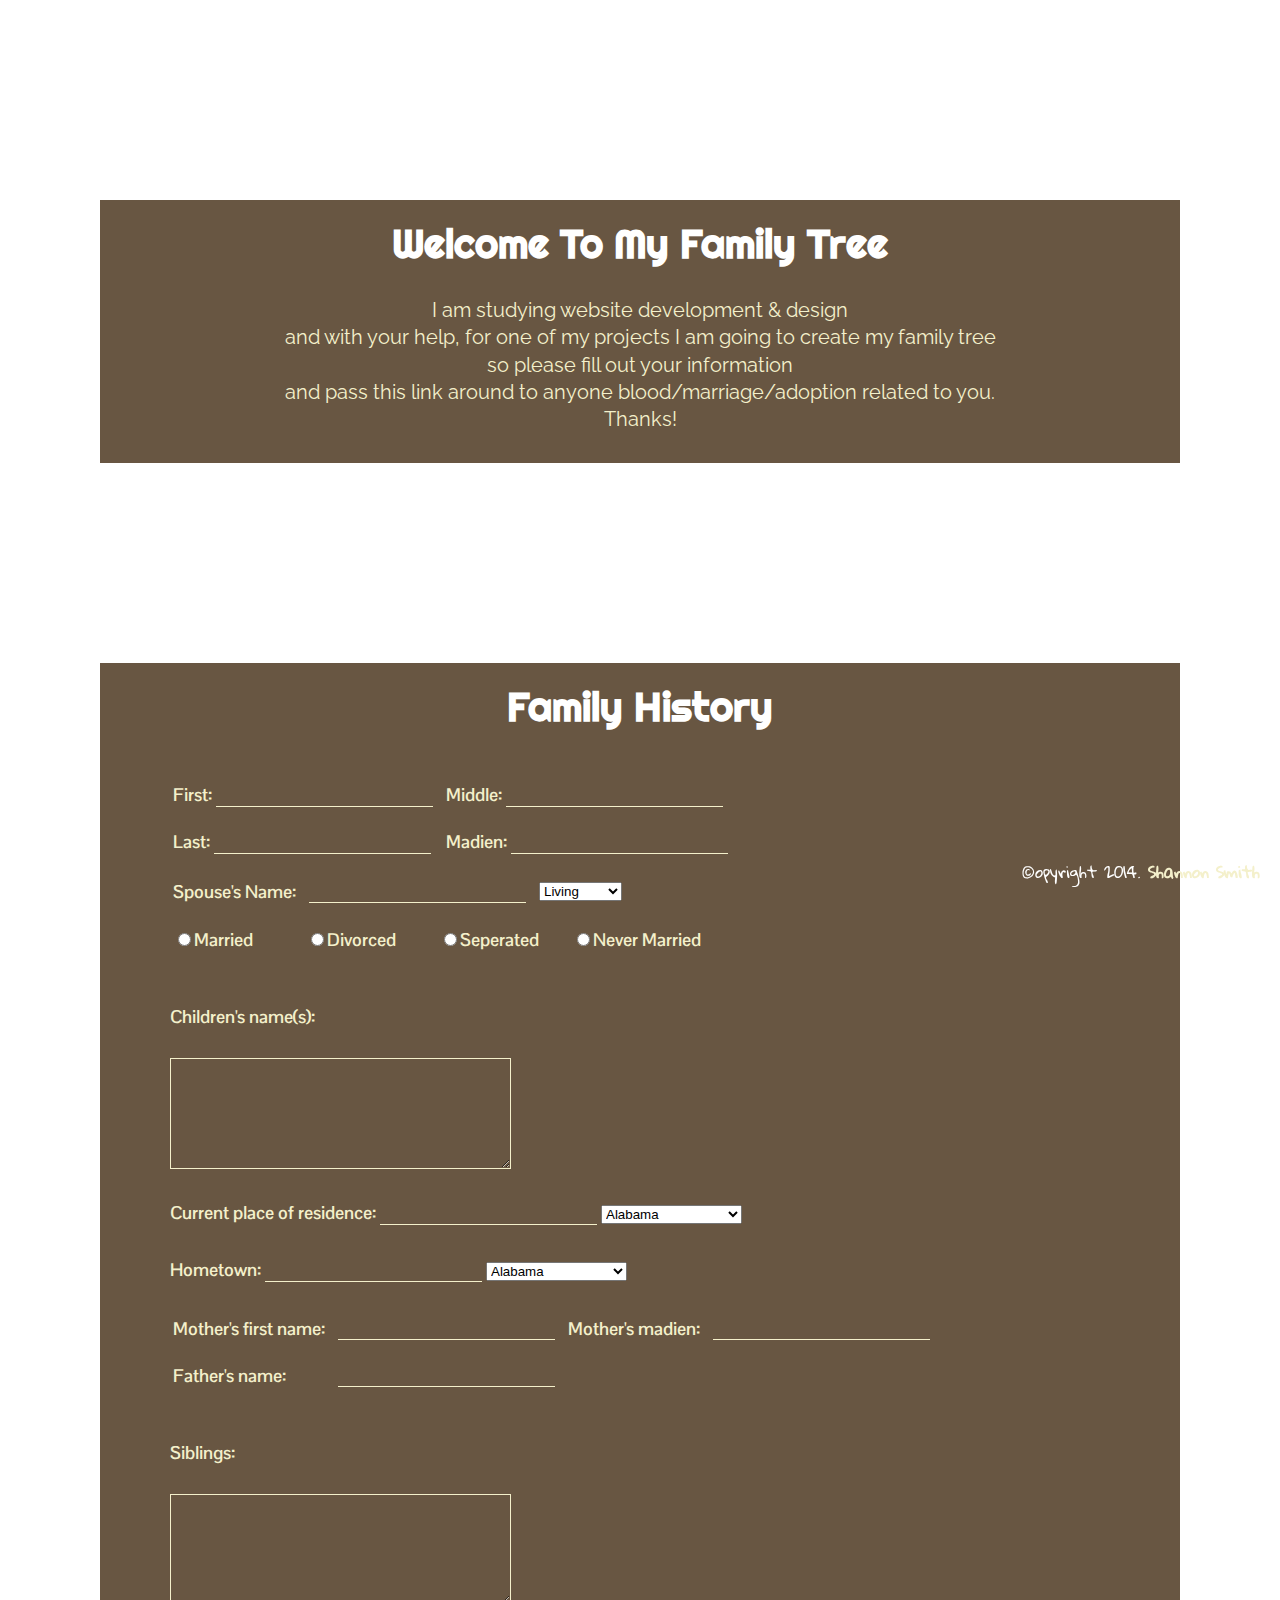
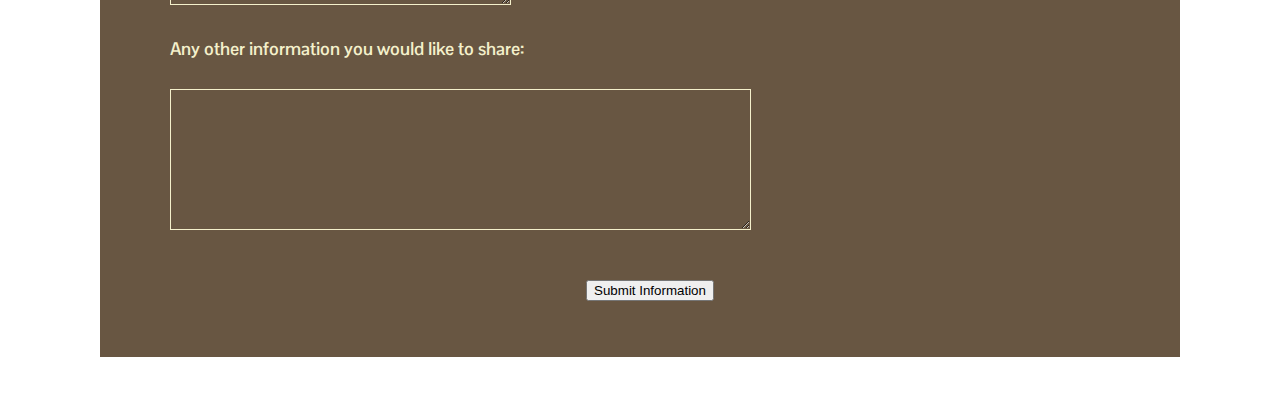
==== index.html @ b751acd3 "added php file" ====
<!DOCTYPE>

<html>
<head>
	<title>Family Tree</title>
	<link rel="stylesheet" type="text/css" href="family_tree.css" />
	<link href='http://fonts.googleapis.com/css?family=Cabin+Condensed|Gloria+Hallelujah|Indie+Flower|Pontano+Sans|Righteous' rel='stylesheet' type='text/css'>
	<link href='http://fonts.googleapis.com/css?family=Raleway' rel='stylesheet' type='text/css'>
</head>

<body>
<div class="container">
	<div class="box">
		<div class="content">
			<h3>Welcome To My Family Tree</h3>
			<p>I am studying website development & design
			<br/>
			and with your help, for one of my projects I am going to create my family tree
			<br/>
			so please fill out your information
			<br/>
			and pass this link around to anyone blood/marriage/adoption related to you.
			<br/>Thanks!
			</p>
	
		</div>
	</div>
</div>

<div class="container">
	<div class="box">
		<div class="content">
			<form method="post" action="family.php">
<h3>Family History</h3>
				<div class="info">

	<table>
	

	<td class="personal">First:
	<input type="text" name="firstname" size="20"></td>
	<td class="personal">Middle:
	<input type="text" name="middlename" size="20"></td>
	<tr>
	<td class="personal">Last:
	<input type="text" name="marriedname" size="20"></td>
	<td class="personal">Madien:
	<input type="text" name="lastname" size="20"></td>
	</table>
	
	<table>
	<td class="personal">Spouse's Name:</td>
	<td class="personal"><input type="text" name="spouse" size="20"></td>
	<td class="personal" >
	<select>
	<option>Living</option>	
	<option>Deceased</option>
	</select>	
	</td>
	</table>

	<table>
	<td class="personal"><input type="radio" name="status" value="married">Married</td>
	<td class="personal"><input type="radio" name="status" value="divorced">Divorced</td>
	<td class="personal"><input type="radio" name="status" value="seperated">Seperated</td>
	<td class="personal"><input type="radio" name="status" value="never-married">Never Married</td>
	</table>

	
	<h5>Children's name(s):
	<br/>
	<br/>
	<textarea name ="children" rows="7" cols="40">
	</textarea>
	</h5>

	<h5>Current place of residence:
	<input type="text" name="location" size="20">
	<select>
	<option value="AL">Alabama</option>
	<option value="AK">Alaska</option>
	<option value="AZ">Arizona</option>
	<option value="AR">Arkansas</option>
	<option value="CA">California</option>
	<option value="CO">Colorado</option>
	<option value="CT">Connecticut</option>
	<option value="DE">Delaware</option>
	<option value="DC">District Of Columbia</option>
	<option value="FL">Florida</option>
	<option value="GA">Georgia</option>
	<option value="HI">Hawaii</option>
	<option value="ID">Idaho</option>
	<option value="IL">Illinois</option>
	<option value="IN">Indiana</option>
	<option value="IA">Iowa</option>
	<option value="KS">Kansas</option>
	<option value="KY">Kentucky</option>
	<option value="LA">Louisiana</option>
	<option value="ME">Maine</option>
	<option value="MD">Maryland</option>
	<option value="MA">Massachusetts</option>
	<option value="MI">Michigan</option>
	<option value="MN">Minnesota</option>
	<option value="MS">Mississippi</option>
	<option value="MO">Missouri</option>
	<option value="MT">Montana</option>
	<option value="NE">Nebraska</option>
	<option value="NV">Nevada</option>
	<option value="NH">New Hampshire</option>
	<option value="NJ">New Jersey</option>
	<option value="NM">New Mexico</option>
	<option value="NY">New York</option>
	<option value="NC">North Carolina</option>
	<option value="ND">North Dakota</option>
	<option value="OH">Ohio</option>
	<option value="OK">Oklahoma</option>
	<option value="OR">Oregon</option>
	<option value="PA">Pennsylvania</option>
	<option value="RI">Rhode Island</option>
	<option value="SC">South Carolina</option>
	<option value="SD">South Dakota</option>
	<option value="TN">Tennessee</option>
	<option value="TX">Texas</option>
	<option value="UT">Utah</option>
	<option value="VT">Vermont</option>
	<option value="VA">Virginia</option>
	<option value="WA">Washington</option>
	<option value="WV">West Virginia</option>
	<option value="WI">Wisconsin</option>
	<option value="WY">Wyoming</option>
</select>	
	</h5>
				
				

	
	<h5>Hometown:
	<input type="text" name="hometown" size="20">
	<select>
	<option value="AL">Alabama</option>
	<option value="AK">Alaska</option>
	<option value="AZ">Arizona</option>
	<option value="AR">Arkansas</option>
	<option value="CA">California</option>
	<option value="CO">Colorado</option>
	<option value="CT">Connecticut</option>
	<option value="DE">Delaware</option>
	<option value="DC">District Of Columbia</option>
	<option value="FL">Florida</option>
	<option value="GA">Georgia</option>
	<option value="HI">Hawaii</option>
	<option value="ID">Idaho</option>
	<option value="IL">Illinois</option>
	<option value="IN">Indiana</option>
	<option value="IA">Iowa</option>
	<option value="KS">Kansas</option>
	<option value="KY">Kentucky</option>
	<option value="LA">Louisiana</option>
	<option value="ME">Maine</option>
	<option value="MD">Maryland</option>
	<option value="MA">Massachusetts</option>
	<option value="MI">Michigan</option>
	<option value="MN">Minnesota</option>
	<option value="MS">Mississippi</option>
	<option value="MO">Missouri</option>
	<option value="MT">Montana</option>
	<option value="NE">Nebraska</option>
	<option value="NV">Nevada</option>
	<option value="NH">New Hampshire</option>
	<option value="NJ">New Jersey</option>
	<option value="NM">New Mexico</option>
	<option value="NY">New York</option>
	<option value="NC">North Carolina</option>
	<option value="ND">North Dakota</option>
	<option value="OH">Ohio</option>
	<option value="OK">Oklahoma</option>
	<option value="OR">Oregon</option>
	<option value="PA">Pennsylvania</option>
	<option value="RI">Rhode Island</option>
	<option value="SC">South Carolina</option>
	<option value="SD">South Dakota</option>
	<option value="TN">Tennessee</option>
	<option value="TX">Texas</option>
	<option value="UT">Utah</option>
	<option value="VT">Vermont</option>
	<option value="VA">Virginia</option>
	<option value="WA">Washington</option>
	<option value="WV">West Virginia</option>
	<option value="WI">Wisconsin</option>
	<option value="WY">Wyoming</option>
</select>	
	</h5>
	
				


	<table>
	<td class="history"> Mother's first name:</td>
	<td class="history"> <input type="text" name="mother" size="20"></td>
	<td class="history"> Mother's madien:</td>
	<td class="history"> <input type="text" name="mmadien" size="20"></td>
	<tr>
	<td class="history"> Father's name:</td>
	<td class="history"> <input type="text" name="father" size="20"></td>
	</table>
	
	<h5>Siblings:
	<br/>
	<br/>
	<textarea name ="siblings" rows="7" cols="40">
	</textarea>
	</h5>
	

	<h5>Any other information you would like to share:
	<br/>
	<br/>
	<textarea name ="extra" rows="9" cols="70">
	</textarea>
	</h5>


	<p>
	<input type="submit" value="Submit Information">
	</p>
</div>
</form>

</div>
</div>
</div>

<footer>
	
	<span class="copy">&copy;opyright 2014. <a href="mailto:shannon@shannonknowscode.com">Shannon Smith</a> </span> 
</footer>

</body>
</html>
---- family_tree.css ----
html {
	background: url(http://www.outdooralabama.com/photos/images/05scenic1.jpg) no-repeat center center fixed; 
  -webkit-background-size: cover;
  -moz-background-size: cover;
  -o-background-size: cover;
  background-size: cover;
}
body{
	margin: 0 auto;
}
.container{
	margin-top: 200px;
margin-left: 100px;
margin-right: 100px;
	
}

.box{
	background-color: #685642;
	margin:0 auto;
	
	
}

.content{
	font-family: 'Raleway', sans-serif;
color:#F4F0CB;
padding-top: 10px;
padding-bottom: 10px;
margin: 50px;
line-height: 170%;
text-align: center;
}


p {
	
	padding-top: 20px;
	font-size: 20px;
	text-align: center;
	}



h3{
	font-family: 'Righteous', cursive;
	color: white;
	font-size: 40px;
	text-align: center;
	margin:20px;
}

.family{
	font-family: 'Righteous', cursive;
	color: #FF3300;
	text-decoration: 
	font-size: 40px;
	text-align: center;
	margin:20px;
}

h4{
	font-family: 'Gloria Hallelujah', cursive;
	color: black;
	font-size: 30px;
	
	text-align: center;
}

td {
	font-family: 'Pontano Sans', sans-serif;
	color:#F4F0CB;
	font-size: 18px;
	font-weight: bold;
	padding-right: 10px;
	padding-bottom: 20px;
}

table{
	text-align: justify;
}
td.personal {
	
	min-width: 120px;
}

.history{
	
	min-width: 60px;
}

.info{
	padding-top: 40px;
	margin-left: 20px;
	padding-bottom:10px;
	text-align: justify;
}

#live {
	padding-left: 50px;
}

h5{
	font-family: 'Pontano Sans', sans-serif;
	
	font-size: 18px;
	font-weight: bold;
}

option{
	font-family: 'Cabin Condensed', sans-serif;
	color:#F4F0CB;
	background-color: #B7C68B;
	font-size: 12px;
}


input[type="radio"] {
	font-family: 'Cabin Condensed', sans-serif;
	
	font-size: 12px;
	
}

 input[type="text"]{
 	border-color: #F4F0CB;
background-color: transparent; 
border-style: solid; 
border-width: 0px 0px 1px 0px; 
color: white;
font-size: 18px;
font-family: 'Pontano Sans', sans-serif;
padding: 0;

}

 input:focus, textarea:focus  {
 	outline:none;
 	
-moz-box-shadow: inset 0 0 4px rgba(0,0,0,0.2); 
-webkit-box-shadow: inset 0 0 4px rgba(0, 0, 0, 0.2); 
box-shadow: inset 0 0 4px rgba(0, 0, 0, 0.2);

}



textarea {
	border-color: #F4F0CB;
background-color: transparent;
color:white; 
border-style: solid; 
border-width: 1px;
}



input:checked
{outline: none;
background:#993300;
}

footer {
position: fixed;
bottom: 0;
right: 0;
width:100%;
margin: 0;
padding-right: 10px;
padding-bottom: 10px;
height: auto;
font-family: 'Gloria Hallelujah', cursive;
}

footer a {
    text-decoration: none;
    color: #F4F0CB;
    font-weight: bold;
    
}

footer a:hover {
    text-decoration: underline;
    color: #F4F0CB;
}

.copy {
	float: right;
padding-top: 5px;
padding-right: 10px;
padding-bottom: 2px;
	color:white;
}
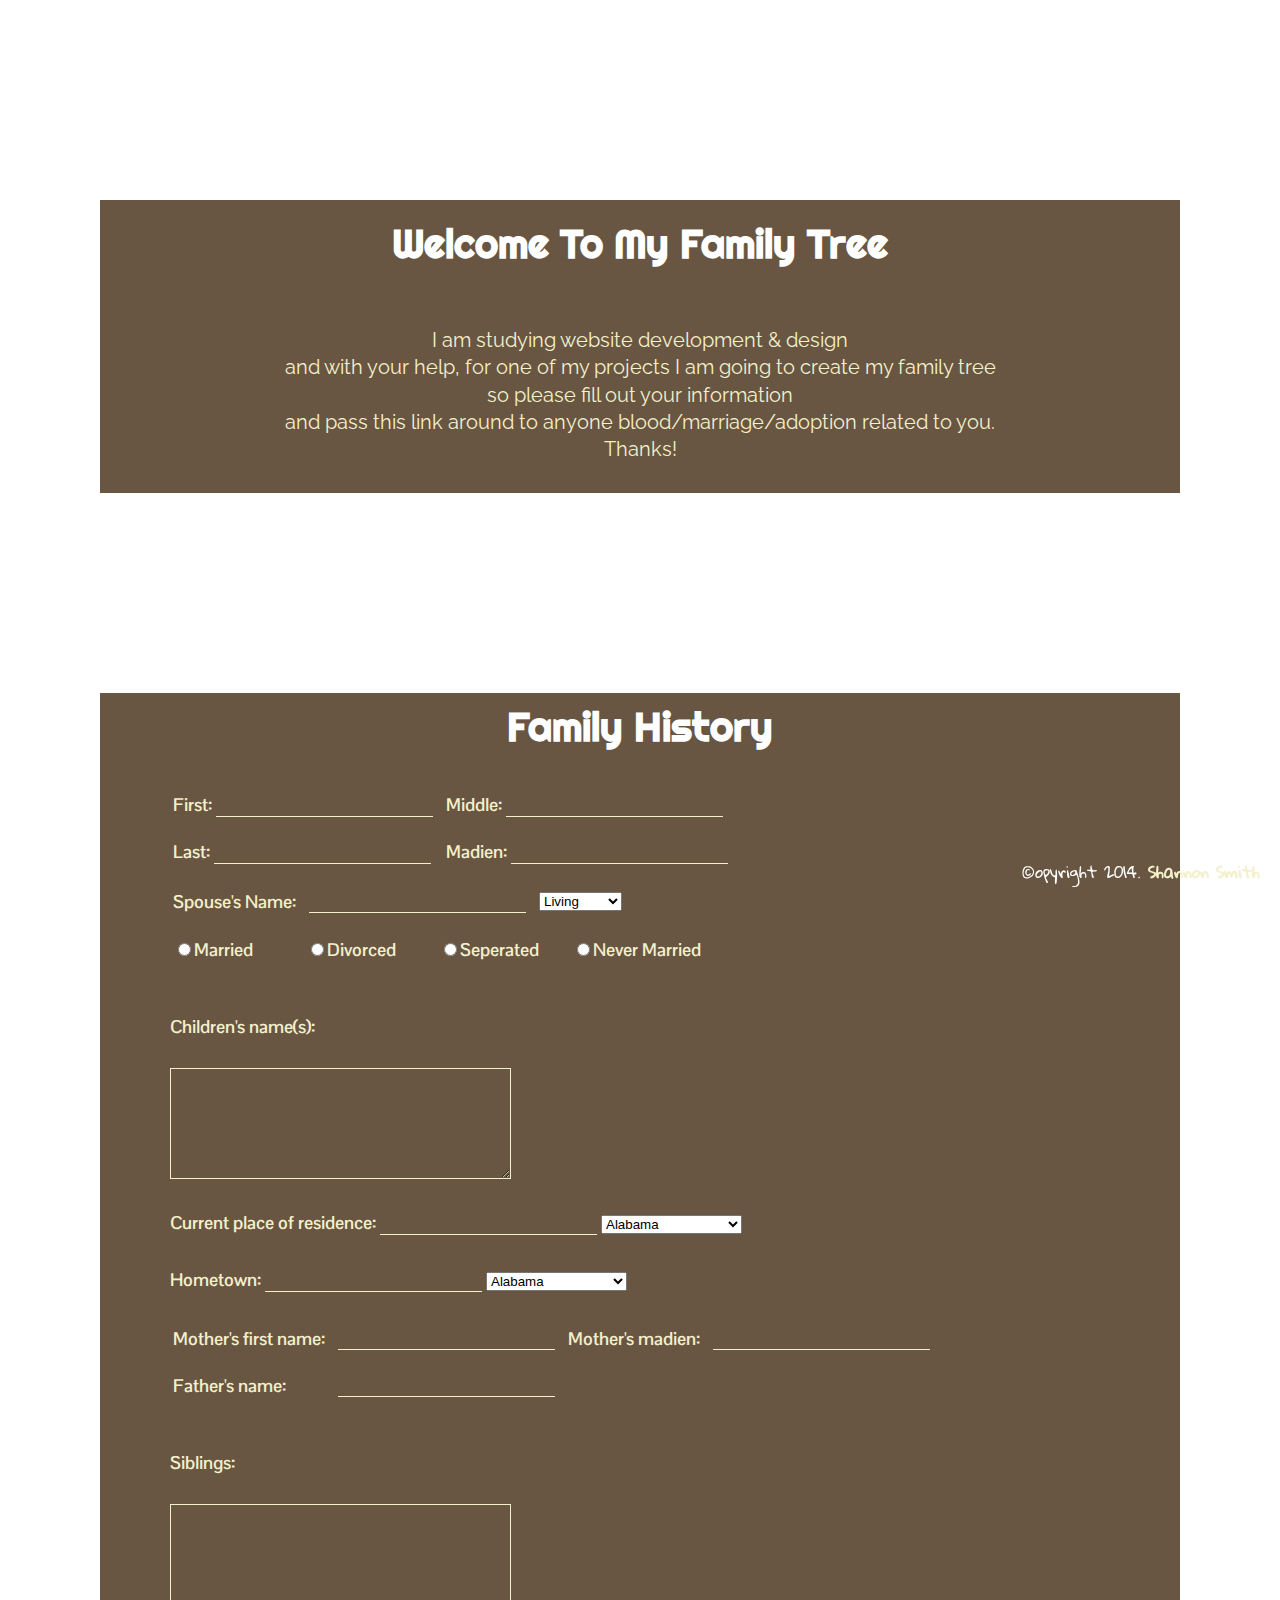
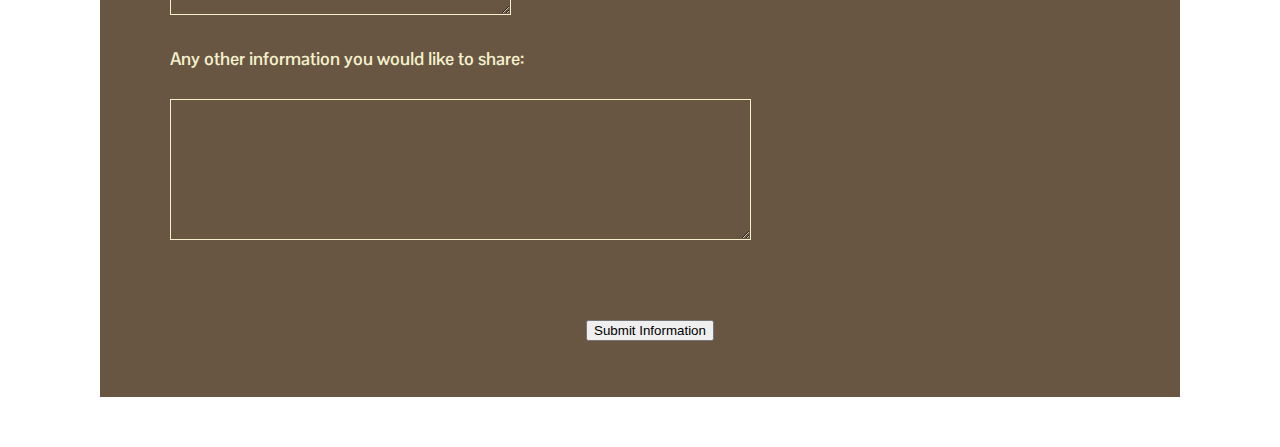
==== commit e7de5b89: "css" ====
--- a/index.html
+++ b/index.html
@@ -6,13 +6,14 @@
 	<link rel="stylesheet" type="text/css" href="family_tree.css" />
 	<link href='http://fonts.googleapis.com/css?family=Cabin+Condensed|Gloria+Hallelujah|Indie+Flower|Pontano+Sans|Righteous' rel='stylesheet' type='text/css'>
 	<link href='http://fonts.googleapis.com/css?family=Raleway' rel='stylesheet' type='text/css'>
+	<link href='http://fonts.googleapis.com/css?family=Hammersmith+One' rel='stylesheet' type='text/css'>
 </head>
 
 <body>
 <div class="container">
 	<div class="box">
 		<div class="content">
-			<h3>Welcome To My Family Tree</h3>
+			<h3 class="title">Welcome To My Family Tree</h3>
 			<p>I am studying website development & design
 			<br/>
 			and with your help, for one of my projects I am going to create my family tree
--- a/family_tree.css
+++ b/family_tree.css
@@ -35,18 +35,29 @@
 
 p {
 	
-	padding-top: 20px;
+	padding-top: 50px;
 	font-size: 20px;
 	text-align: center;
 	}
 
-
+h1{
+	font-family: 'Righteous', cursive;
+	color: white;
+	font-size: 90px;
+	text-align: center;
+	margin: 10px;
+}
 
 h3{
 	font-family: 'Righteous', cursive;
 	color: white;
 	font-size: 40px;
 	text-align: center;
+	margin: 10px;
+}
+
+.title{
+	
 	margin:20px;
 }
 
@@ -60,11 +71,12 @@
 }
 
 h4{
-	font-family: 'Gloria Hallelujah', cursive;
+	font-family: 'Hammersmith One', sans-serif;
 	color: black;
 	font-size: 30px;
-	
-	text-align: center;
+	text-transform: uppercase;
+	text-align: center;
+	margin:20px;
 }
 
 td {
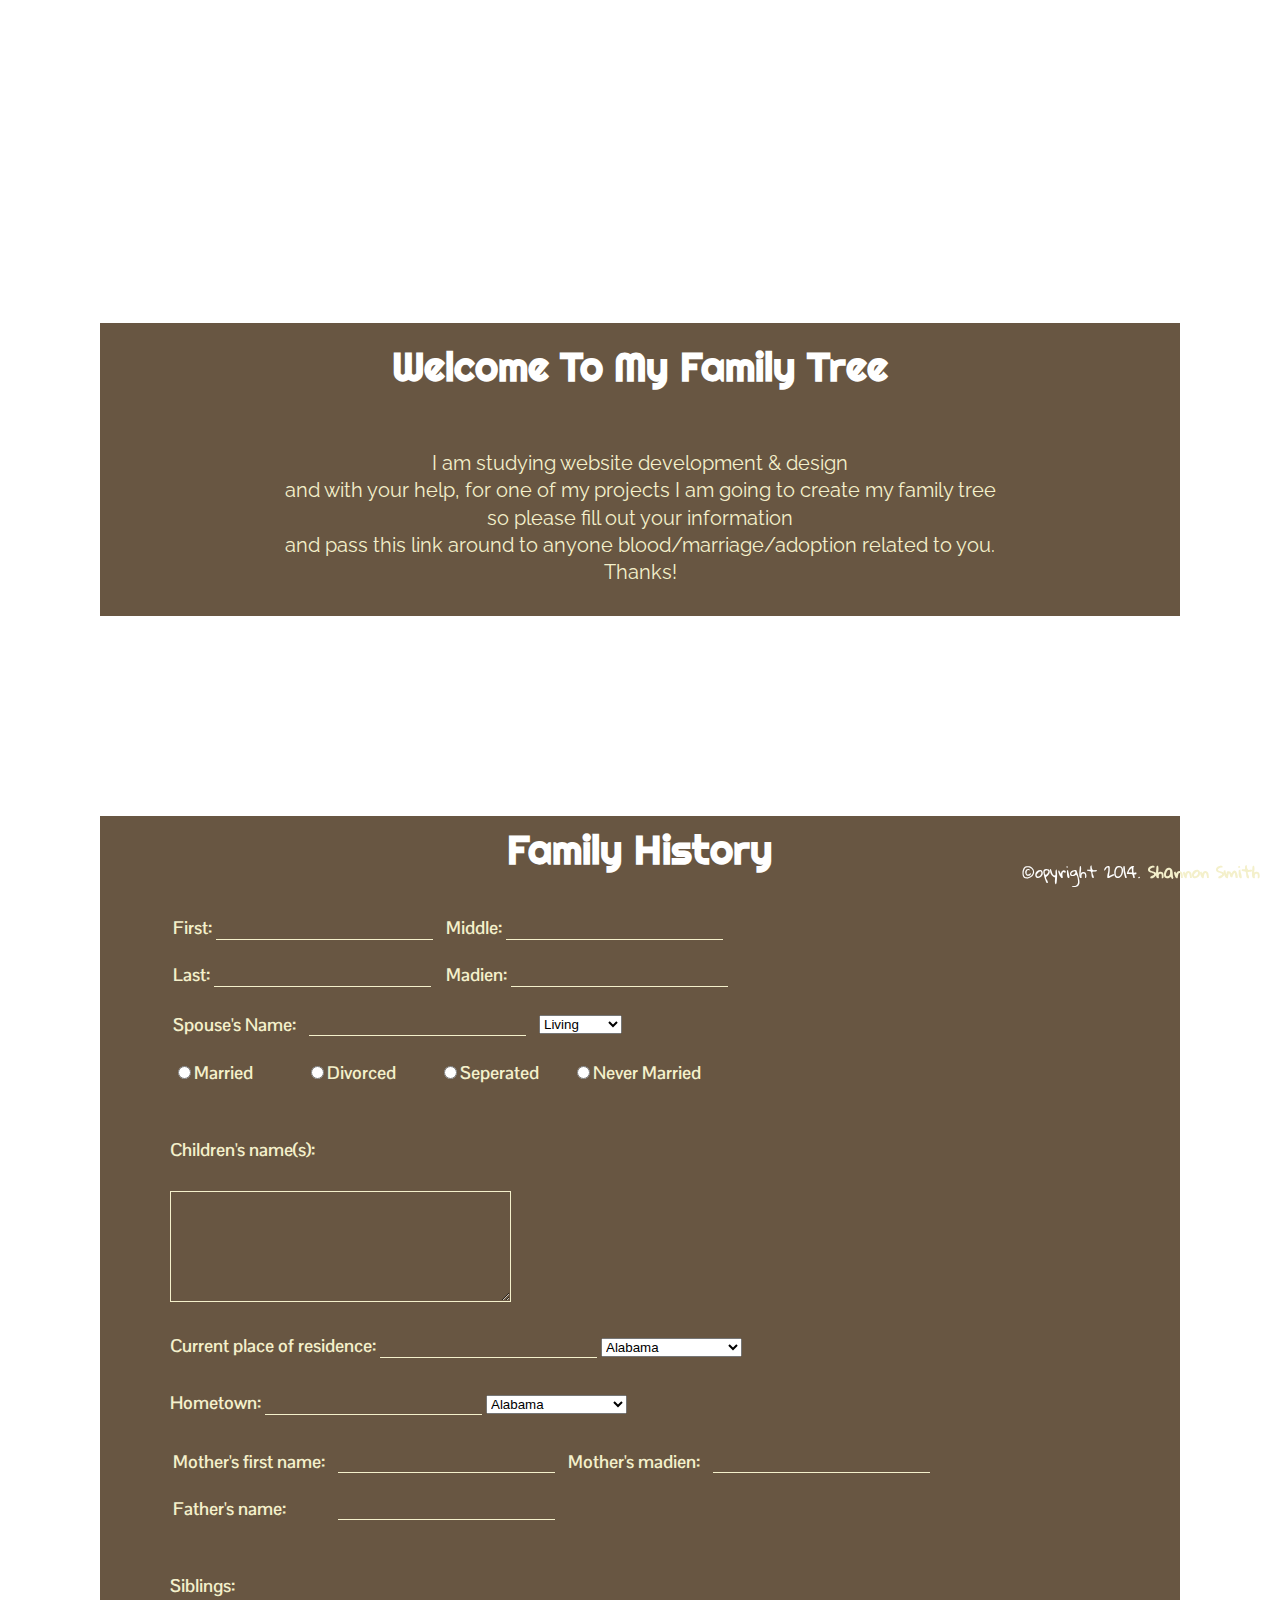
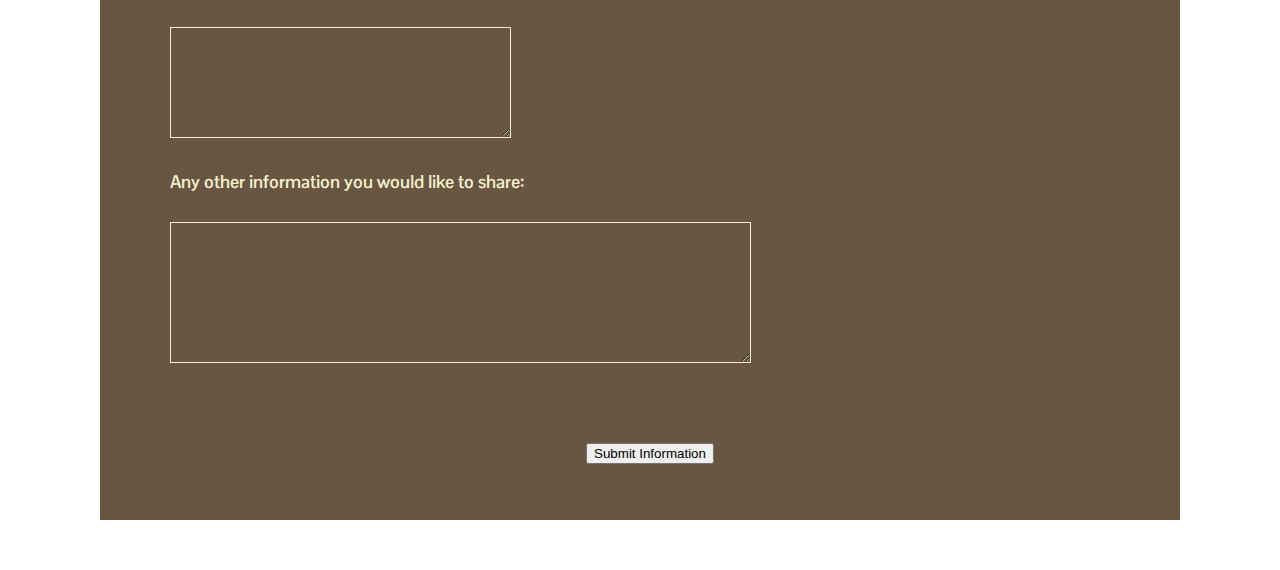
==== commit 00138869: "Update index.html" ====
--- a/index.html
+++ b/index.html
@@ -10,6 +10,7 @@
 </head>
 
 <body>
+<h1>Under Development</h1>
 <div class="container">
 	<div class="box">
 		<div class="content">
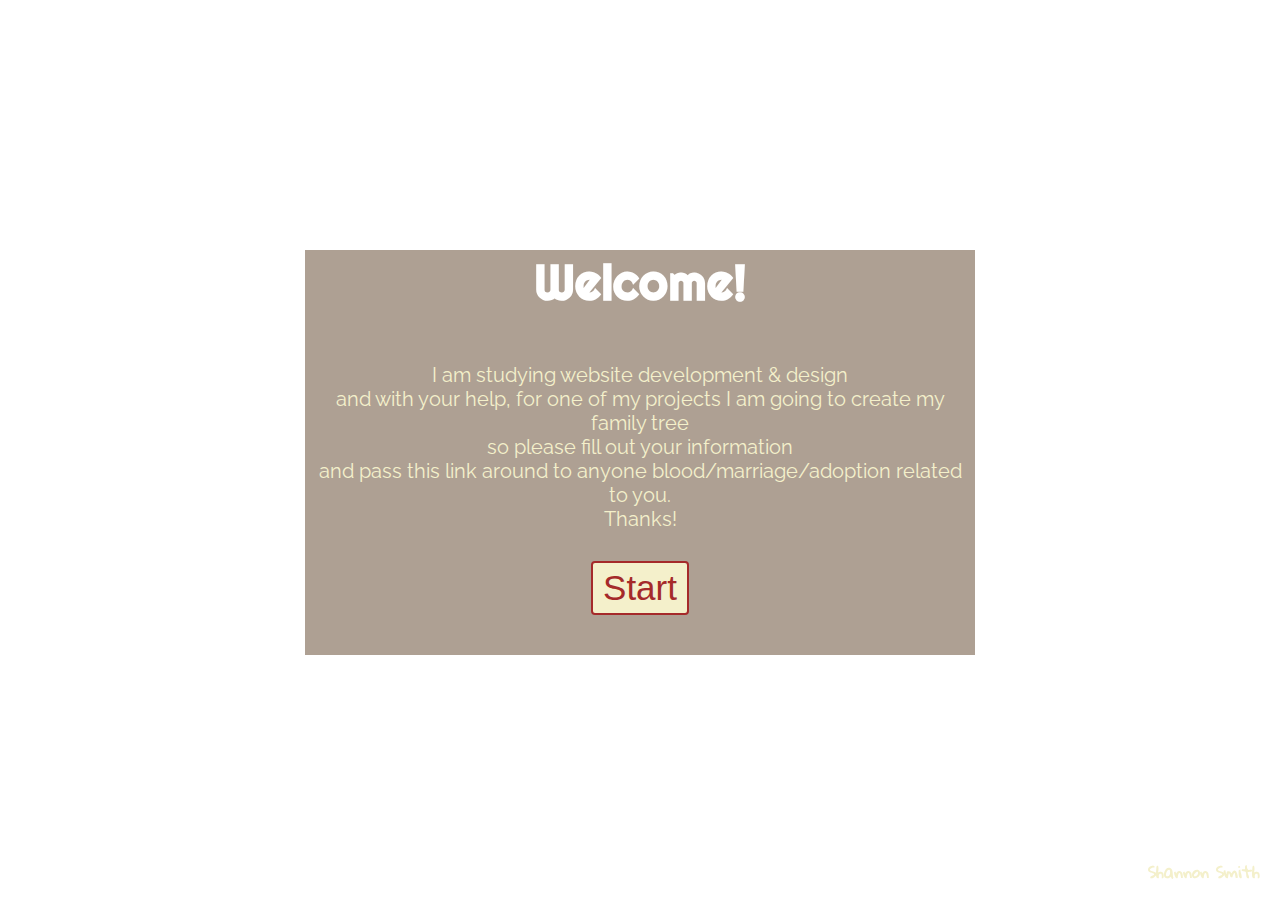
==== commit 80bad525: "ourfamily.is-great.org" ====
--- a/index.html
+++ b/index.html
@@ -7,230 +7,30 @@
 	<link href='http://fonts.googleapis.com/css?family=Cabin+Condensed|Gloria+Hallelujah|Indie+Flower|Pontano+Sans|Righteous' rel='stylesheet' type='text/css'>
 	<link href='http://fonts.googleapis.com/css?family=Raleway' rel='stylesheet' type='text/css'>
 	<link href='http://fonts.googleapis.com/css?family=Hammersmith+One' rel='stylesheet' type='text/css'>
+	<link href='http://fonts.googleapis.com/css?family=Montserrat' rel='stylesheet' type='text/css'>
 </head>
 
-<body>
-<h1>Under Development</h1>
+<body id="hidden">
+<h1 class="title" >The Smith/Shannon Family Tree</h1>
 <div class="container">
 	<div class="box">
 		<div class="content">
-			<h3 class="title">Welcome To My Family Tree</h3>
-			<p>I am studying website development & design
+			<h3>Welcome!</h3>
+			<article>I am studying website development & design
 			<br/>
 			and with your help, for one of my projects I am going to create my family tree
 			<br/>
 			so please fill out your information
 			<br/>
 			and pass this link around to anyone blood/marriage/adoption related to you.
-			<br/>Thanks!
-			</p>
-	
+			<br/>Thanks!<br/>
+			
+	<button><a href="form.html">Start</a></button></article>
 		</div>
 	</div>
 </div>
 
-<div class="container">
-	<div class="box">
-		<div class="content">
-			<form method="post" action="family.php">
-<h3>Family History</h3>
-				<div class="info">
 
-	<table>
-	
-
-	<td class="personal">First:
-	<input type="text" name="firstname" size="20"></td>
-	<td class="personal">Middle:
-	<input type="text" name="middlename" size="20"></td>
-	<tr>
-	<td class="personal">Last:
-	<input type="text" name="marriedname" size="20"></td>
-	<td class="personal">Madien:
-	<input type="text" name="lastname" size="20"></td>
-	</table>
-	
-	<table>
-	<td class="personal">Spouse's Name:</td>
-	<td class="personal"><input type="text" name="spouse" size="20"></td>
-	<td class="personal" >
-	<select>
-	<option>Living</option>	
-	<option>Deceased</option>
-	</select>	
-	</td>
-	</table>
-
-	<table>
-	<td class="personal"><input type="radio" name="status" value="married">Married</td>
-	<td class="personal"><input type="radio" name="status" value="divorced">Divorced</td>
-	<td class="personal"><input type="radio" name="status" value="seperated">Seperated</td>
-	<td class="personal"><input type="radio" name="status" value="never-married">Never Married</td>
-	</table>
-
-	
-	<h5>Children's name(s):
-	<br/>
-	<br/>
-	<textarea name ="children" rows="7" cols="40">
-	</textarea>
-	</h5>
-
-	<h5>Current place of residence:
-	<input type="text" name="location" size="20">
-	<select>
-	<option value="AL">Alabama</option>
-	<option value="AK">Alaska</option>
-	<option value="AZ">Arizona</option>
-	<option value="AR">Arkansas</option>
-	<option value="CA">California</option>
-	<option value="CO">Colorado</option>
-	<option value="CT">Connecticut</option>
-	<option value="DE">Delaware</option>
-	<option value="DC">District Of Columbia</option>
-	<option value="FL">Florida</option>
-	<option value="GA">Georgia</option>
-	<option value="HI">Hawaii</option>
-	<option value="ID">Idaho</option>
-	<option value="IL">Illinois</option>
-	<option value="IN">Indiana</option>
-	<option value="IA">Iowa</option>
-	<option value="KS">Kansas</option>
-	<option value="KY">Kentucky</option>
-	<option value="LA">Louisiana</option>
-	<option value="ME">Maine</option>
-	<option value="MD">Maryland</option>
-	<option value="MA">Massachusetts</option>
-	<option value="MI">Michigan</option>
-	<option value="MN">Minnesota</option>
-	<option value="MS">Mississippi</option>
-	<option value="MO">Missouri</option>
-	<option value="MT">Montana</option>
-	<option value="NE">Nebraska</option>
-	<option value="NV">Nevada</option>
-	<option value="NH">New Hampshire</option>
-	<option value="NJ">New Jersey</option>
-	<option value="NM">New Mexico</option>
-	<option value="NY">New York</option>
-	<option value="NC">North Carolina</option>
-	<option value="ND">North Dakota</option>
-	<option value="OH">Ohio</option>
-	<option value="OK">Oklahoma</option>
-	<option value="OR">Oregon</option>
-	<option value="PA">Pennsylvania</option>
-	<option value="RI">Rhode Island</option>
-	<option value="SC">South Carolina</option>
-	<option value="SD">South Dakota</option>
-	<option value="TN">Tennessee</option>
-	<option value="TX">Texas</option>
-	<option value="UT">Utah</option>
-	<option value="VT">Vermont</option>
-	<option value="VA">Virginia</option>
-	<option value="WA">Washington</option>
-	<option value="WV">West Virginia</option>
-	<option value="WI">Wisconsin</option>
-	<option value="WY">Wyoming</option>
-</select>	
-	</h5>
-				
-				
-
-	
-	<h5>Hometown:
-	<input type="text" name="hometown" size="20">
-	<select>
-	<option value="AL">Alabama</option>
-	<option value="AK">Alaska</option>
-	<option value="AZ">Arizona</option>
-	<option value="AR">Arkansas</option>
-	<option value="CA">California</option>
-	<option value="CO">Colorado</option>
-	<option value="CT">Connecticut</option>
-	<option value="DE">Delaware</option>
-	<option value="DC">District Of Columbia</option>
-	<option value="FL">Florida</option>
-	<option value="GA">Georgia</option>
-	<option value="HI">Hawaii</option>
-	<option value="ID">Idaho</option>
-	<option value="IL">Illinois</option>
-	<option value="IN">Indiana</option>
-	<option value="IA">Iowa</option>
-	<option value="KS">Kansas</option>
-	<option value="KY">Kentucky</option>
-	<option value="LA">Louisiana</option>
-	<option value="ME">Maine</option>
-	<option value="MD">Maryland</option>
-	<option value="MA">Massachusetts</option>
-	<option value="MI">Michigan</option>
-	<option value="MN">Minnesota</option>
-	<option value="MS">Mississippi</option>
-	<option value="MO">Missouri</option>
-	<option value="MT">Montana</option>
-	<option value="NE">Nebraska</option>
-	<option value="NV">Nevada</option>
-	<option value="NH">New Hampshire</option>
-	<option value="NJ">New Jersey</option>
-	<option value="NM">New Mexico</option>
-	<option value="NY">New York</option>
-	<option value="NC">North Carolina</option>
-	<option value="ND">North Dakota</option>
-	<option value="OH">Ohio</option>
-	<option value="OK">Oklahoma</option>
-	<option value="OR">Oregon</option>
-	<option value="PA">Pennsylvania</option>
-	<option value="RI">Rhode Island</option>
-	<option value="SC">South Carolina</option>
-	<option value="SD">South Dakota</option>
-	<option value="TN">Tennessee</option>
-	<option value="TX">Texas</option>
-	<option value="UT">Utah</option>
-	<option value="VT">Vermont</option>
-	<option value="VA">Virginia</option>
-	<option value="WA">Washington</option>
-	<option value="WV">West Virginia</option>
-	<option value="WI">Wisconsin</option>
-	<option value="WY">Wyoming</option>
-</select>	
-	</h5>
-	
-				
-
-
-	<table>
-	<td class="history"> Mother's first name:</td>
-	<td class="history"> <input type="text" name="mother" size="20"></td>
-	<td class="history"> Mother's madien:</td>
-	<td class="history"> <input type="text" name="mmadien" size="20"></td>
-	<tr>
-	<td class="history"> Father's name:</td>
-	<td class="history"> <input type="text" name="father" size="20"></td>
-	</table>
-	
-	<h5>Siblings:
-	<br/>
-	<br/>
-	<textarea name ="siblings" rows="7" cols="40">
-	</textarea>
-	</h5>
-	
-
-	<h5>Any other information you would like to share:
-	<br/>
-	<br/>
-	<textarea name ="extra" rows="9" cols="70">
-	</textarea>
-	</h5>
-
-
-	<p>
-	<input type="submit" value="Submit Information">
-	</p>
-</div>
-</form>
-
-</div>
-</div>
-</div>
 
 <footer>
 	
--- a/family_tree.css
+++ b/family_tree.css
@@ -1,5 +1,5 @@
 html {
-	background: url(http://www.outdooralabama.com/photos/images/05scenic1.jpg) no-repeat center center fixed; 
+	background: url(http://i1144.photobucket.com/albums/o489/shannones1104/tree_zps0f1cb64c.jpg) no-repeat center center fixed; 
   -webkit-background-size: cover;
   -moz-background-size: cover;
   -o-background-size: cover;
@@ -7,40 +7,71 @@
 }
 body{
 	margin: 0 auto;
+	overflow: auto;
+}
+
+#hidden{
+	overflow: hidden;
 }
 .container{
-	margin-top: 200px;
-margin-left: 100px;
-margin-right: 100px;
+	margin: 100px;
 	
 }
 
 .box{
-	background-color: #685642;
+	background-color: rgba(139, 119, 101, 0.7);
 	margin:0 auto;
-	
-	
+	width: 670px;
+}
+
+#results{
+	width:800px;
 }
 
 .content{
 	font-family: 'Raleway', sans-serif;
 color:#F4F0CB;
-padding-top: 10px;
-padding-bottom: 10px;
-margin: 50px;
-line-height: 170%;
-text-align: center;
-}
-
-
-p {
-	
-	padding-top: 50px;
+
+
+
+}
+
+#form{
+	padding-top:40px;
+}
+
+
+article {
+	text-align: center;
+	padding: 30px 10px 10px 10px;
 	font-size: 20px;
 	text-align: center;
+
 	}
 
-h1{
+button{
+	margin: 30px;
+background-color: #F4F0CB;
+border: 2px solid brown;
+border-radius: 4px;
+padding: 5px 10px;
+}
+
+article a{
+	
+	
+	font-size: 35px;
+	color: brown;
+	text-decoration: none;
+}
+
+article button:hover, article a:hover{
+	
+	background-color: brown;
+	color:#F4F0CB;
+}
+
+#header{
 	font-family: 'Righteous', cursive;
 	color: white;
 	font-size: 90px;
@@ -48,57 +79,73 @@
 	margin: 10px;
 }
 
+h1{
+	font-family: 'Montserrat', sans-serif;
+	color: white;
+	font-size: 60px;
+	text-align: center;
+	margin: 0;
+	
+
+}
+.title{
+	margin:30px 10px;
+	line-height: 200%;
+}
+
 h3{
 	font-family: 'Righteous', cursive;
 	color: white;
-	font-size: 40px;
-	text-align: center;
-	margin: 10px;
-}
-
-.title{
-	
-	margin:20px;
-}
+	font-size: 50px;
+	text-align: center;
+	margin: 20px;
+}
+
+
+
 
 .family{
 	font-family: 'Righteous', cursive;
 	color: #FF3300;
-	text-decoration: 
+	
 	font-size: 40px;
 	text-align: center;
 	margin:20px;
 }
 
-h4{
-	font-family: 'Hammersmith One', sans-serif;
+h2{
+	
+	font-family: 'Montserrat', sans-serif;
 	color: black;
-	font-size: 30px;
-	text-transform: uppercase;
-	text-align: center;
-	margin:20px;
+	font-size: 60px;
+	text-align: center;
+	margin: 0;
+	width: 100%;
 }
 
 td {
 	font-family: 'Pontano Sans', sans-serif;
 	color:#F4F0CB;
-	font-size: 18px;
+	font-size: 22px;
 	font-weight: bold;
-	padding-right: 10px;
+	padding-right: 40px;
 	padding-bottom: 20px;
+	float: left;
 }
 
 table{
 	text-align: justify;
+	padding: 40px 20px 20px 20px;
 }
 td.personal {
 	
 	min-width: 120px;
 }
 
-.history{
-	
-	min-width: 60px;
+.history td{
+	font-size: 16px;
+	font-weight: normal;
+	
 }
 
 .info{
@@ -140,7 +187,7 @@
 border-style: solid; 
 border-width: 0px 0px 1px 0px; 
 color: white;
-font-size: 18px;
+font-size: 20px;
 font-family: 'Pontano Sans', sans-serif;
 padding: 0;
 
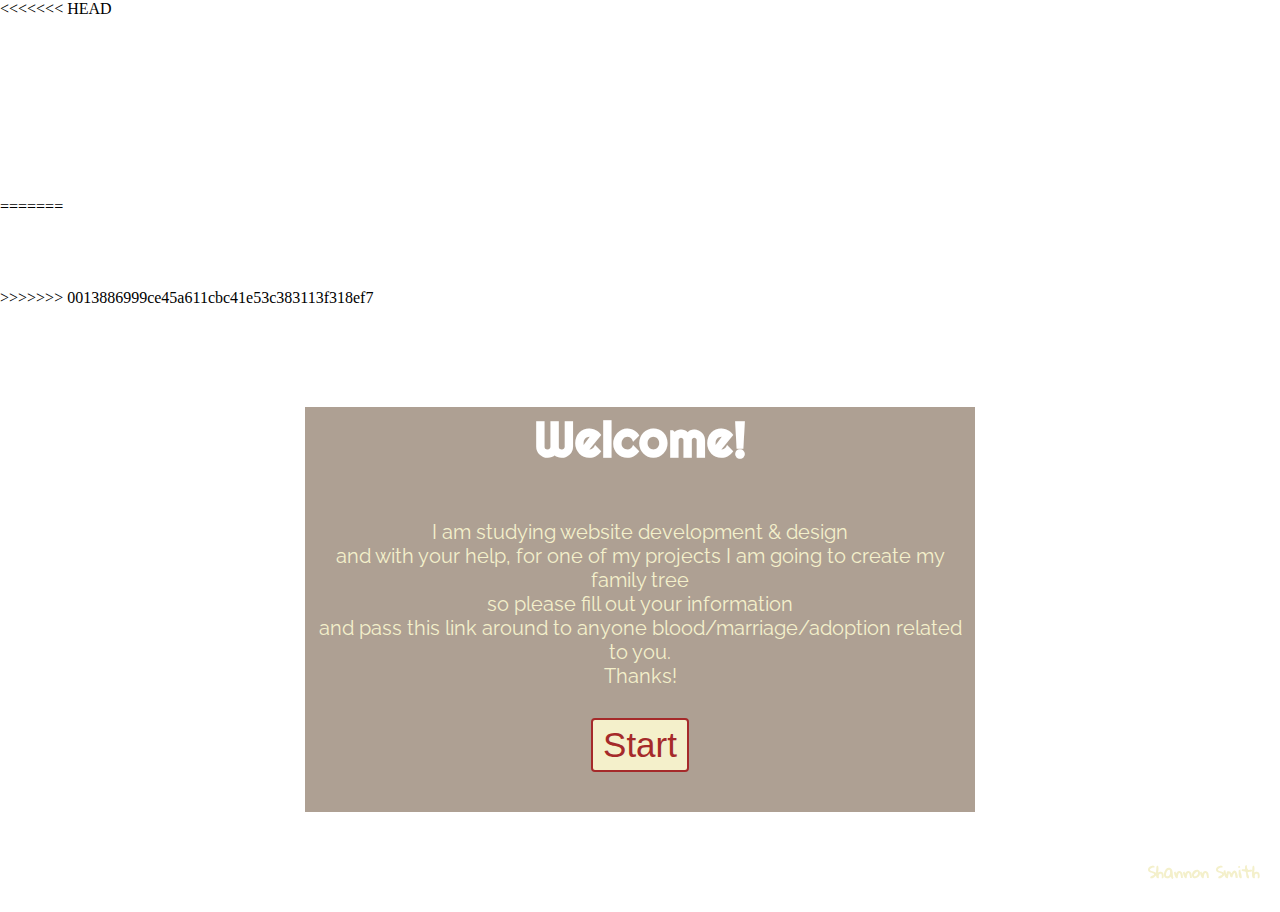
==== commit f568baca: "delete gh-pages branch" ====
--- a/index.html
+++ b/index.html
@@ -10,8 +10,13 @@
 	<link href='http://fonts.googleapis.com/css?family=Montserrat' rel='stylesheet' type='text/css'>
 </head>
 
+<<<<<<< HEAD
 <body id="hidden">
 <h1 class="title" >The Smith/Shannon Family Tree</h1>
+=======
+<body>
+<h1>Under Development</h1>
+>>>>>>> 0013886999ce45a611cbc41e53c383113f318ef7
 <div class="container">
 	<div class="box">
 		<div class="content">
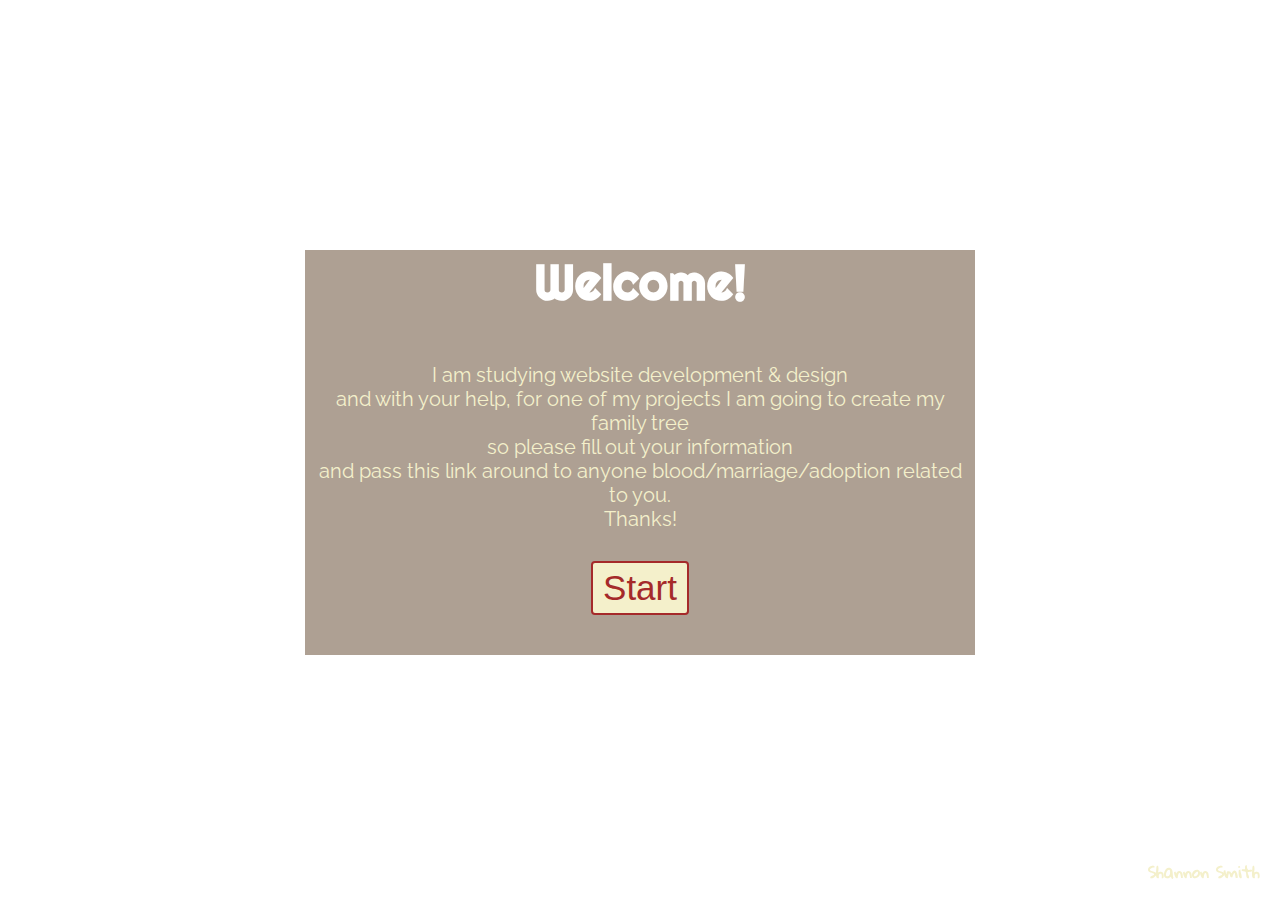
==== commit 5edcc247: "google analytics" ====
--- a/index.html
+++ b/index.html
@@ -10,13 +10,13 @@
 	<link href='http://fonts.googleapis.com/css?family=Montserrat' rel='stylesheet' type='text/css'>
 </head>
 
-<<<<<<< HEAD
+
 <body id="hidden">
 <h1 class="title" >The Smith/Shannon Family Tree</h1>
-=======
+
 <body>
-<h1>Under Development</h1>
->>>>>>> 0013886999ce45a611cbc41e53c383113f318ef7
+
+
 <div class="container">
 	<div class="box">
 		<div class="content">
@@ -44,3 +44,17 @@
 
 </body>
 </html>
+
+
+<script>
+  (function(i,s,o,g,r,a,m){i['GoogleAnalyticsObject']=r;i[r]=i[r]||function(){
+  (i[r].q=i[r].q||[]).push(arguments)},i[r].l=1*new Date();a=s.createElement(o),
+  m=s.getElementsByTagName(o)[0];a.async=1;a.src=g;m.parentNode.insertBefore(a,m)
+  })(window,document,'script','//www.google-analytics.com/analytics.js','ga');
+
+  ga('create', 'UA-53852525-1', 'auto');
+  ga('send', 'pageview');
+
+</script>
+</body>
+</html>
